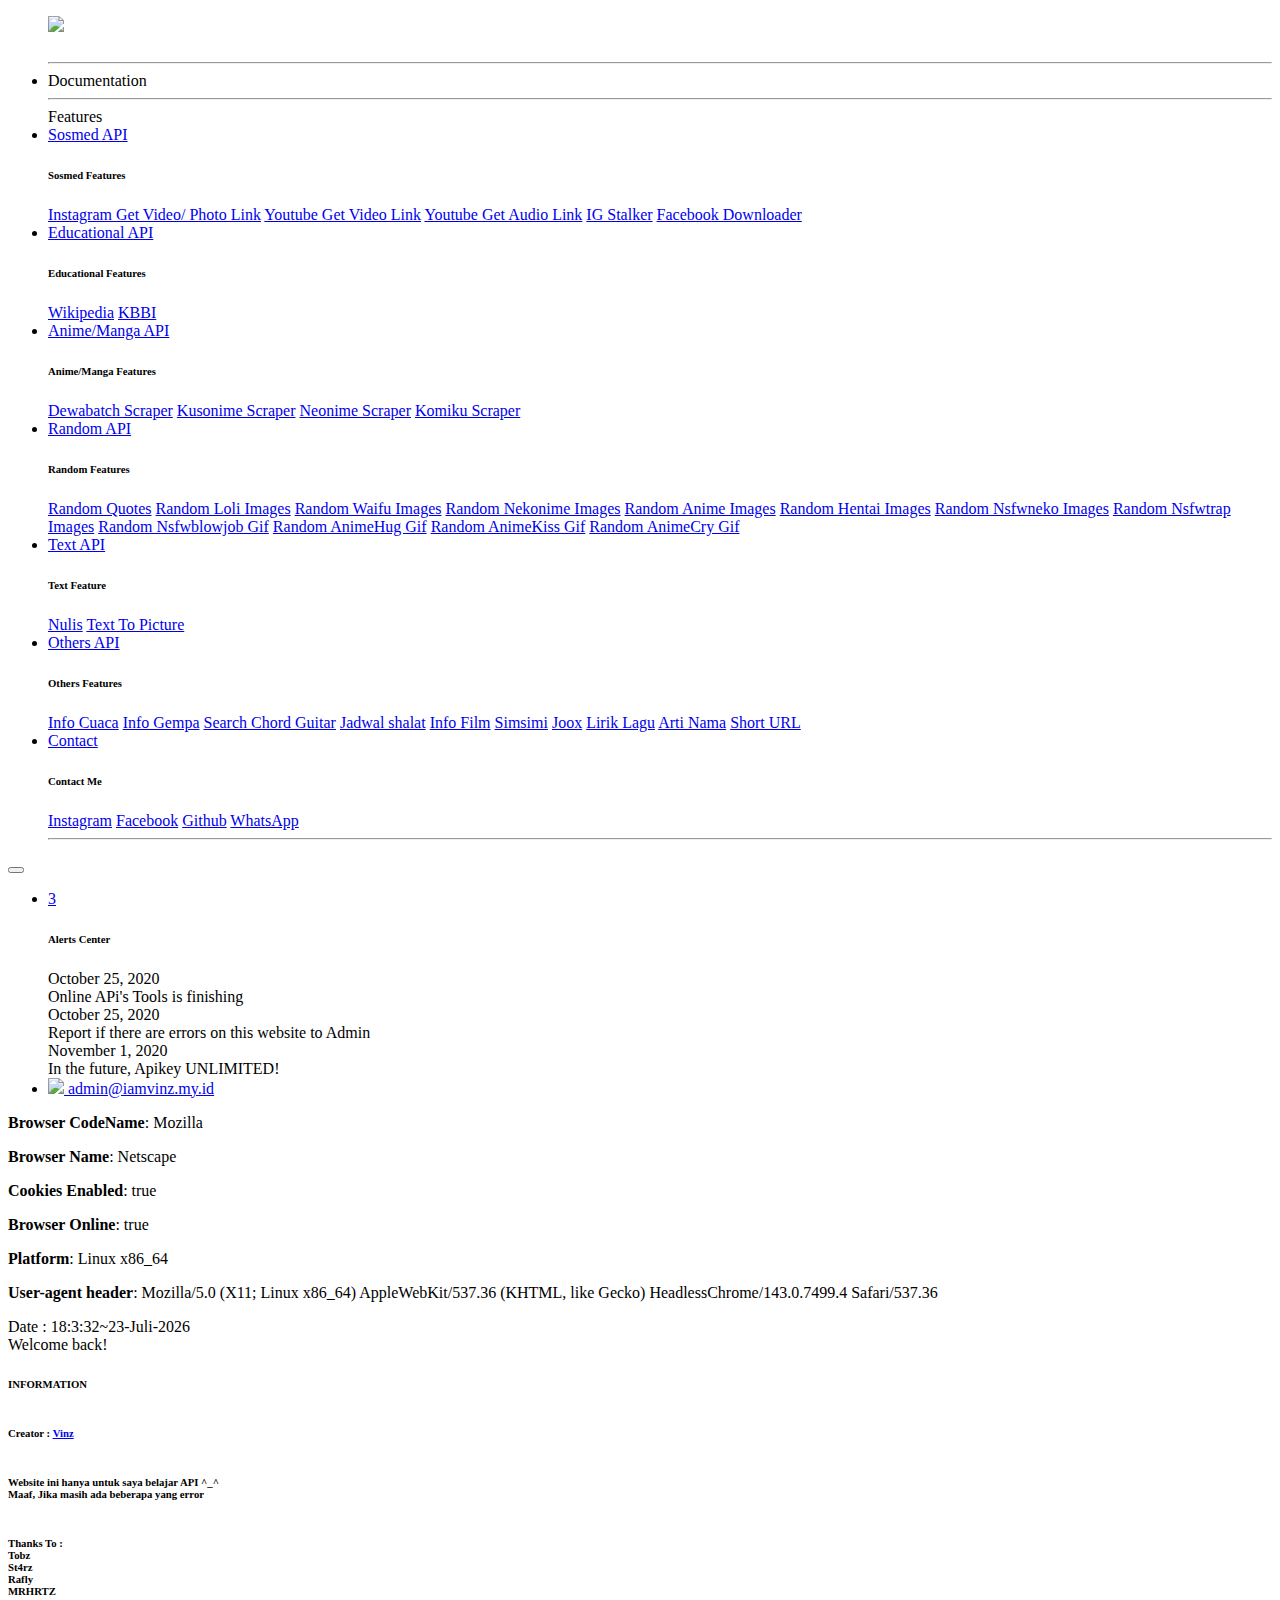
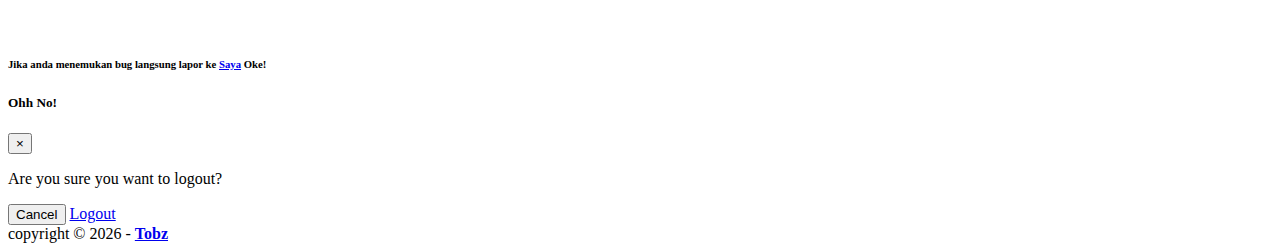
==== templates/api.html @ 866ca13e "Update api.html" ====
<!DOCTYPE html>
<html lang="en">

<head>
  <meta charset="utf-8">
  <meta http-equiv="X-UA-Compatible" content="IE=edge">
  <meta name="viewport" content="width=device-width, initial-scale=1, shrink-to-fit=no">
  <meta name="description" content="">
  <meta name="author" content="">
  <base href="https://vinz12.herokuapp.com/api">
  <link href="https://indrijunanda.github.io/RuangAdmin/img/logo.png" rel="icon">
  <link href="https://i.ibb.co/SVV4y20/a9c678e0e1df.jpg" rel="shortcut icon" type="image/png">
  <title>VINZ API</title>
  <link href="https://indrijunanda.github.io/RuangAdmin/vendor/fontawesome-free/css/all.min.css" rel="stylesheet" type="text/css">
  <link href="https://indrijunanda.github.io/RuangAdmin/vendor/bootstrap/css/bootstrap.min.css" rel="stylesheet" type="text/css">
  <link href="https://indrijunanda.github.io/RuangAdmin/css/ruang-admin.min.css" rel="stylesheet">
  <audio autoplay="autoplay" hidden="hidden" src="http://www.jplayer.org/audio/mp3/Miaow-snip-Stirring-of-a-fool.mp3"></audio>
  <meta property="og:title" content="REST API TOOLS & DOWNLOADER ONLINE">
<meta property="og:description" content="Hallo Minna!!">
<meta property="og:image" content="https://www.cloudways.com/blog/wp-content/uploads/Getting-Started-With-Magento-2-Rest-API-Banner.jpg">
<meta property="og:url" content="index.html">

<link rel="stylesheet" href="//cdnjs.cloudflare.com/ajax/libs/highlight.js/9.9.0/styles/androidstudio.min.css">
<script src="//cdnjs.cloudflare.com/ajax/libs/highlight.js/9.9.0/highlight.min.js"></script>
<script>hljs.initHighlightingOnLoad();</script>
  
</head>

<body id="page-top">
  <div id="wrapper" >
    <!-- Sidebar -->
    <ul class="navbar-nav sidebar sidebar-light accordion bg-gradient-danger" id="accordionSidebar" style="color:black;">
      <a class="sidebar-brand d-flex align-items-center justify-content-center bg-gradient-danger" style="color:white;">
        <div class="sidebar-brand-icon">
          <img src="https://i.ibb.co/SVV4y20/a9c678e0e1df.jpg">
        </div>
        <div class="sidebar-brand-text mx-3">TOBZ API</div>  
      </a>
      <hr class="sidebar-divider my-0">
      <li class="nav-item active">
        <a class="nav-link">
          <i class="fas fa-fw fa-code"></i>
          <span>Documentation</span></a>
      </li>
      <hr class="sidebar-divider">
      <div class="sidebar-heading">
        Features
      </div>
      <li class="nav-item">
        <a class="nav-link collapsed" href="#" data-toggle="collapse" data-target="#collapseBootstrap"
          aria-expanded="true" aria-controls="collapseBootstrap">
          <i class="fas fa-fw fa-arrow-down"></i>
          <span>Sosmed API</span>
        </a>
        <div id="collapseBootstrap" class="collapse" aria-labelledby="headingBootstrap" data-parent="#accordionSidebar">
          <div class="bg-white py-2 collapse-inner rounded">
            <h6 class="collapse-header">Sosmed Features</h6>
            <a class="collapse-item" href="/api/ig?url=https://www.instagram.com/p/CFoVkHlFP3n/?igshid=sz6giw37qp9f">Instagram Get Video/ Photo Link</a>
            <a class="collapse-item" href="/api/ytv?url=https://www.youtube.com/watch?v=BC6bHIbVP9I">Youtube Get Video Link</a>
            <a class="collapse-item" href="/api/yta?url=https://www.youtube.com/watch?v=_vIDmHhIkqo">Youtube Get Audio Link</a>
            <a class="collapse-item" href="/api/stalk?username=tobz2k19">IG Stalker</a>
            <a class="collapse-item" href="/api/facebook?url=https://www.facebook.com/watch/?v=1393572814172251">Facebook Downloader</a>
          </div>
        </div>
      </li>
      <li class="nav-item">
        <a class="nav-link collapsed" href="#" data-toggle="collapse" data-target="#collapseForm" aria-expanded="true"
          aria-controls="collapseForm">
          <i class="fas fa-fw fa-book"></i>
          <span>Educational API</span>
        </a>
        <div id="collapseForm" class="collapse" aria-labelledby="headingForm" data-parent="#accordionSidebar">
          <div class="bg-white py-2 collapse-inner rounded">
            <h6 class="collapse-header">Educational Features</h6>
            <a class="collapse-item" href="/api/wiki?q=jokowi">Wikipedia</a>
            <a class="collapse-item" href="/api/kbbi?kata=kucing">KBBI</a>
          </div>
        </div>
      </li>
      <li class="nav-item">
        <a class="nav-link collapsed" href="#" data-toggle="collapse" data-target="#collapseAnime" aria-expanded="true"
          aria-controls="collapseAnime">
          <i class="fas fa-fw fa-search"></i>
          <span>Anime/Manga API</span>
        </a>
        <div id="collapseAnime" class="collapse" aria-labelledby="headingAnime" data-parent="#accordionSidebar">
          <div class="bg-white py-2 collapse-inner rounded">
            <h6 class="collapse-header">Anime/Manga Features</h6>
            <a class="collapse-item" href="/api/dewabatch?q=naruto">Dewabatch Scraper</a>
            <a class="collapse-item" href="/api/kuso?q=Kanojo+okarishimasu">Kusonime Scraper</a>
            <a class="collapse-item" href="/api/neonime?q=Danmachi">Neonime Scraper</a>
            <a class="collapse-item" href="/api/komiku?q=Kanojo+okarishimasu">Komiku Scraper</a>
          </div>
        </div>
      </li>
      <li class="nav-item">
        <a class="nav-link collapsed" href="#" data-toggle="collapse" data-target="#collapseRandom" aria-expanded="true"
          aria-controls="collapseRandom">
          <i class="fas fa-fw fa-bullseye"></i>
          <span>Random API</span>
        </a>
        <div id="collapseRandom" class="collapse" aria-labelledby="headingRandom" data-parent="#accordionSidebar">
          <div class="bg-white py-2 collapse-inner rounded">
            <h6 class="collapse-header">Random Features</h6>
            <a class="collapse-item" href="/api/randomquotes">Random Quotes</a>
            <a class="collapse-item" href="/api/randomloli">Random Loli Images</a>
            <a class="collapse-item" href="/api/waifu">Random Waifu Images</a>
            <a class="collapse-item" href="/api/nekonime">Random Nekonime Images</a>
            <a class="collapse-item" href="/api/randomanime">Random Anime Images</a>
            <a class="collapse-item" href="/api/hentai">Random Hentai Images</a>
            <a class="collapse-item" href="/api/nsfwneko">Random Nsfwneko Images</a>
            <a class="collapse-item" href="/api/nsfwtrap">Random Nsfwtrap Images</a>
            <a class="collapse-item" href="/api/nsfwblowjob">Random Nsfwblowjob Gif</a>
            <a class="collapse-item" href="/api/hug">Random AnimeHug Gif</a>
            <a class="collapse-item" href="/api/kiss">Random AnimeKiss Gif</a>
            <a class="collapse-item" href="/api/cry">Random AnimeCry Gif</a>
          </div>
        </div>
      </li>
      <li class="nav-item">
        <a class="nav-link collapsed" href="#" data-toggle="collapse" data-target="#collapseNulis" aria-expanded="true"
          aria-controls="collapseNulis">
          <i class="fas fa-fw fa-certificate"></i>
          <span>Text API</span>
        </a>
      <div id="collapseNulis" class="collapse" aria-labelledby="headingNulis" data-parent="#accordionSidebar">
        <div class="bg-white py-2 collapse-inner rounded">
          <h6 class="collapse-header">Text Feature</h6>
          <a class="collapse-item" href="/api/nulis?text=halo">Nulis</a>
          <a class="collapse-item" href="/api/ttp?text=halo">Text To Picture</a>
        </div>
      </div>
      </li>
      <li class="nav-item">
        <a class="nav-link collapsed" href="#" data-toggle="collapse" data-target="#collapseOthers" aria-expanded="true"
          aria-controls="collapseOthers">
          <i class="fas fa-fw fa-leaf"></i>
          <span>Others API</span>
        </a>
        <div id="collapseOthers" class="collapse" aria-labelledby="headingOthers" data-parent="#accordionSidebar">
          <div class="bg-white py-2 collapse-inner rounded">
            <h6 class="collapse-header">Others Features</h6>
            <a class="collapse-item" href="http://tobz-cuaca.herokuapp.com/?menu=cuaca&wilayah=Jakarta">Info Cuaca</a>
            <a class="collapse-item" href="/api/infogempa">Info Gempa</a>
            <a class="collapse-item" href="/api/chord?q=semua%20tentang%20kita">Search Chord Guitar</a>
            <a class="collapse-item" href="/api/jadwalshalat?q=Jakarta">Jadwal shalat</a>
            <a class="collapse-item" href="/api/film?q=cars%203">Info Film</a>
            <a class="collapse-item" href="/api/simsimi?text=halo">Simsimi</a>
            <a class="collapse-item" href="/api/joox?q=akad">Joox</a>
            <a class="collapse-item" href="/api/lirik?q=akad">Lirik Lagu</a>
            <a class="collapse-item" href="/api/artinama?q=tobz">Arti Nama</a>
            <a class="collapse-item" href="/api/shorturl?url=https://github.com/TobyG74/ElainaBOT">Short URL</a>
          </div>
        </div>
      </li>
      <li class="nav-item">
        <a class="nav-link collapsed" href="#" data-toggle="collapse" data-target="#collapseCheck" aria-expanded="true"
        aria-controls="collapseCheck">
        <i class="fas fa-fw fa-check"></i>
        <span>Contact</span>
        </a>
        <div id="collapseCheck" class="collapse" aria-labelledby="headingCheck" data-parent="#accordionSidebar">
          <div class="bg-white py-2 collapse-inner rounded">
            <h6 class="collapse-header">Contact Me</h6>
            <a class="collapse-item" href="https://instagram.com/Vinanta.1012_">Instagram</a>
            <a class="collapse-item" href="https://facebook.com/vinantaardinanta">Facebook</a>
            <a class="collapse-item" href="https://github.com/TobyG74">Github</a>
            <a class="collapse-item" href="https://wa.me/62821407445485">WhatsApp</a>
          </div>
        </div>
      </li>
      <hr class="sidebar-divider">
      <div class="version" id="version-ruangadmin"></div>
    </ul>
    <!-- Sidebar -->
    <div id="content-wrapper" class="d-flex flex-column">
      <div id="content">
        <!-- TopBar -->
        <nav class="navbar navbar-expand navbar-light bg-navbar topbar mb-4 static-top bg-info">
          <button id="sidebarToggleTop" class="btn btn-link rounded-circle mr-3">
            <i class="fa fa-bars"></i>
          </button>
          <ul class="navbar-nav ml-auto">
            
            <div class="topbar-divider d-none d-sm-block"></div>
<li class="nav-item dropdown no-arrow mx-1">
<a aria-expanded="false" aria-haspopup="true" class="nav-link dropdown-toggle" data-toggle="dropdown" href="#" id="alertsDropdown" role="button">
<i class="fas fa-bell fa-fw"></i>
<span class="badge badge-danger badge-counter">3</span>
</a>
<div aria-labelledby="alertsDropdown" class="dropdown-list dropdown-menu dropdown-menu-right shadow animated--grow-in">
<h6 class="dropdown-header">
                  Alerts Center
                </h6>
<a class="dropdown-item d-flex align-items-center">
<div class="mr-3">
<div class="icon-circle bg-primary">
<i class="fas fa-file-alt text-white"></i>
</div>
</div>
<div>
<div class="small text-gray-500">October 25, 2020</div>
Online APi's Tools is finishing
</div>
</a>
<a class="dropdown-item d-flex align-items-center">
<div class="mr-3">
<div class="icon-circle bg-warning">
<i class="fas fa-exclamation-triangle text-white"></i>
</div>
</div>
<div>
<div class="small text-gray-500">October 25, 2020</div>
Report if there are errors on this website to Admin
</div>
</a>
<a class="dropdown-item d-flex align-items-center">
<div class="mr-3">
<div class="icon-circle bg-warning">
<i class="fas fa-podcast text-white"></i>
</div>
</div>
<div>
<div class="small text-gray-500">November 1, 2020</div>
In the future, Apikey UNLIMITED!
</div>
</a>
<!-- <a class="dropdown-item text-center small text-gray-500" href="#">Show All Alerts</a> -->
</div>
</li>
            <li class="nav-item dropdown no-arrow">
              <a class="nav-link dropdown-toggle" href="#" id="userDropdown" role="button" data-toggle="dropdown"
                aria-haspopup="true" aria-expanded="false">
                <img class="img-profile rounded-circle" src="https://i.ibb.co/SVV4y20/a9c678e0e1df.jpg" style="max-width: 100px">
                <span class="ml-2 d-none d-lg-inline text-white small">admin@iamvinz.my.id</span>
              </a>
              <!--<div class="dropdown-menu dropdown-menu-right shadow animated--grow-in" aria-labelledby="userDropdown">
                <a class="dropdown-item">
                  <i class="fas fa-user fa-sm fa-fw mr-2 text-gray-400"></i>
                  Profile
                </a>
                <a class="dropdown-item">
                  <i class="fas fa-cogs fa-sm fa-fw mr-2 text-gray-400"></i>
                  Settings
                </a>
                <a class="dropdown-item">
                  <i class="fas fa-list fa-sm fa-fw mr-2 text-gray-400"></i>
                  Activity Log
                </a>
              </div>-->
            </li>
          </ul>
        </nav>

        <!-- Container Fluid-->
        <!-- Container Fluid-->
        <div class="container-fluid" id="container-wrapper">
          <!-- Attention -->
          <div id="demo" class="alert alert-info alert-dismissible" role="alert">
<!--            <button type="button" class="close" data-dismiss="alert" aria-label="Close">
              <span id="demo" aria-hidden="true">&times;</span>
            </button> -->
        <script>
arrBulan = ["Januari","Februari","Maret","April","Mei","Juni","Juli","Agustus","September","Oktober","November","Desember"];
var txt = "";
txt += "<p><b>Browser CodeName</b>: " + navigator.appCodeName + "</p>";
txt += "<p><b>Browser Name</b>: " + navigator.appName + "</p>";
txt += "<p><b>Cookies Enabled</b>: " + navigator.cookieEnabled + "</p>";
txt += "<p><b>Browser Online</b>: " + navigator.onLine + "</p>";
txt += "<p><b>Platform</b>: " + navigator.platform + "</p>";
txt += "<p><b>User-agent header</b>: " + navigator.userAgent + "</p>";
var d = new Date();
const jam = d.getHours();
const menit = d.getMinutes();
const detik = d.getSeconds();
const tgl = d.getDate();
const bln = d.getMonth();
const thn = d.getFullYear();
const bulan = arrBulan[bln]
/* if (jam > 1 && jam < 11) {
* view.innerHTML = 'Selamat pagi :)';
* } else if (jam > 11 && < 15) {
* view.innerHTML = 'Selamat siang :)';
* } else if (jam > 15 && < 18) {
* view.innerHTML = 'Selamat sore :)';
* } else if (jam > 18 && < 24) {
* view.innerHTML = 'Selamat malam'
* } else {
* view.innerHTML = 'Selamat datang:)'
* }
*/
document.write(txt)
document.write("Date : "+ jam +":"+ menit +":"+ detik +"~"+ tgl +"-"+ bulan +"-"+ thn +"<br>Welcome back!")</script>
          </div>

<!-- <link href="https://fonts.googleapis.com/css?family=Roboto:300,400,500,700" rel="stylesheet">
<style>
      html, body {
      display: flex;
      justify-content: center;
      font-family: Roboto, Arial, sans-serif;
      font-size: 15px;
      }
      form {
      border: 5px solid #f1f1f1;
      }
      input[type=text], input[type=password] {
      width: 100%;
      padding: 16px 8px;
      margin: 8px 0;
      display: inline-block;
      border: 1px solid #ccc;
      box-sizing: border-box;
      }
      button {
      background-color: #8ebf42;
      color: white;
      padding: 14px 0;
      margin: 10px 0;
      border: none;
      cursor: grabbing;
      width: 100%;
      }
      h1 {
      text-align:center;
      fone-size:18;
      }
      button:hover {
      opacity: 0.8;
      }
      .formcontainer {
      text-align: left;
      margin: 24px 50px 12px;
      }
      .container {
      padding: 16px 0;
      text-align:left;
      }
      span.psw {
      float: right;
      padding-top: 0;
      padding-right: 15px;
      }
      /* Change styles for span on extra small screens */
      @media screen and (max-width: 300px) {
      span.psw {
      display: block;
      float: none;
      }
</style>-->
          <!-- Attention -->
          <div class="row">
            <div class="col-lg-6">
              <div class="card mb-4">
                <div class="card-header py-3 d-flex flex-row align-items-center justify-content-between">
                  <h6 class="m-0 font-weight-bold text-primary">INFORMATION</h6>
                </div>
                <div class="card-body">
                  <h6><br>Creator : <a href="https://instagram.com/vinanta.1012">Vinz</a><br>
                  <h6><br>Website ini hanya untuk saya belajar API ^_^<br>Maaf, Jika masih ada beberapa yang error</a><br>
                  <h6><br>Thanks To : <br>Tobz<br>   St4rz<br>   Rafly<br>   MRHRTZ</a><br>
                  <h6><br><br><br>Jika anda menemukan bug <i class="fa fa-bug"></i> langsung lapor ke <a href="https://wa.me/6282140744548">Saya</a> Oke!</h6>
                </div>
              </div>
            </div>
          </div>
          <!--Row-->

          <!-- Modal Logout -->
          <div class="modal fade" id="logoutModal" tabindex="-1" role="dialog" aria-labelledby="exampleModalLabelLogout"
            aria-hidden="true">
            <div class="modal-dialog" role="document">
              <div class="modal-content">
                <div class="modal-header">
                  <h5 class="modal-title" id="exampleModalLabelLogout">Ohh No!</h5>
                  <button type="button" class="close" data-dismiss="modal" aria-label="Close">
                    <span aria-hidden="true">&times;</span>
                  </button>
                </div>
                <div class="modal-body">
                  <p>Are you sure you want to logout?</p>
                </div>
                <div class="modal-footer">
                  <button type="button" class="btn btn-outline-primary" data-dismiss="modal">Cancel</button>
                  <a href="login.html" class="btn btn-primary">Logout</a>
                </div>
              </div>
            </div>
          </div>
          
        </div>
        <!---Container Fluid-->
      </div>
      <!-- Footer -->
      <footer class="sticky-footer bg-white">
        <div class="container my-auto">
          <div class="copyright text-center my-auto">
            <span>copyright &copy; <script> 

document.write(new Date().getFullYear()); 
</script> -
              <b><a href="https://instagram.com/tobz2k19" target="_blank">Tobz</a></b>
            </span>
          </div>
        </div>
      </footer>
      <!-- Footer -->
    </div>
  </div>

  <!-- Scroll to top -->
  <a class="scroll-to-top rounded" href="#page-top">
    <i class="fas fa-angle-up"></i>
  </a>

  <script src="https://indrijunanda.github.io/RuangAdmin/vendor/jquery/jquery.min.js"></script>
  <script src="https://indrijunanda.github.io/RuangAdmin/vendor/bootstrap/js/bootstrap.bundle.min.js"></script>
  <script src="https://indrijunanda.github.io/RuangAdmin/vendor/jquery-easing/jquery.easing.min.js"></script>
  <script src="https://indrijunanda.github.io/RuangAdmin/js/ruang-admin.min.js"></script>
<script> 
  
</body>

</html>
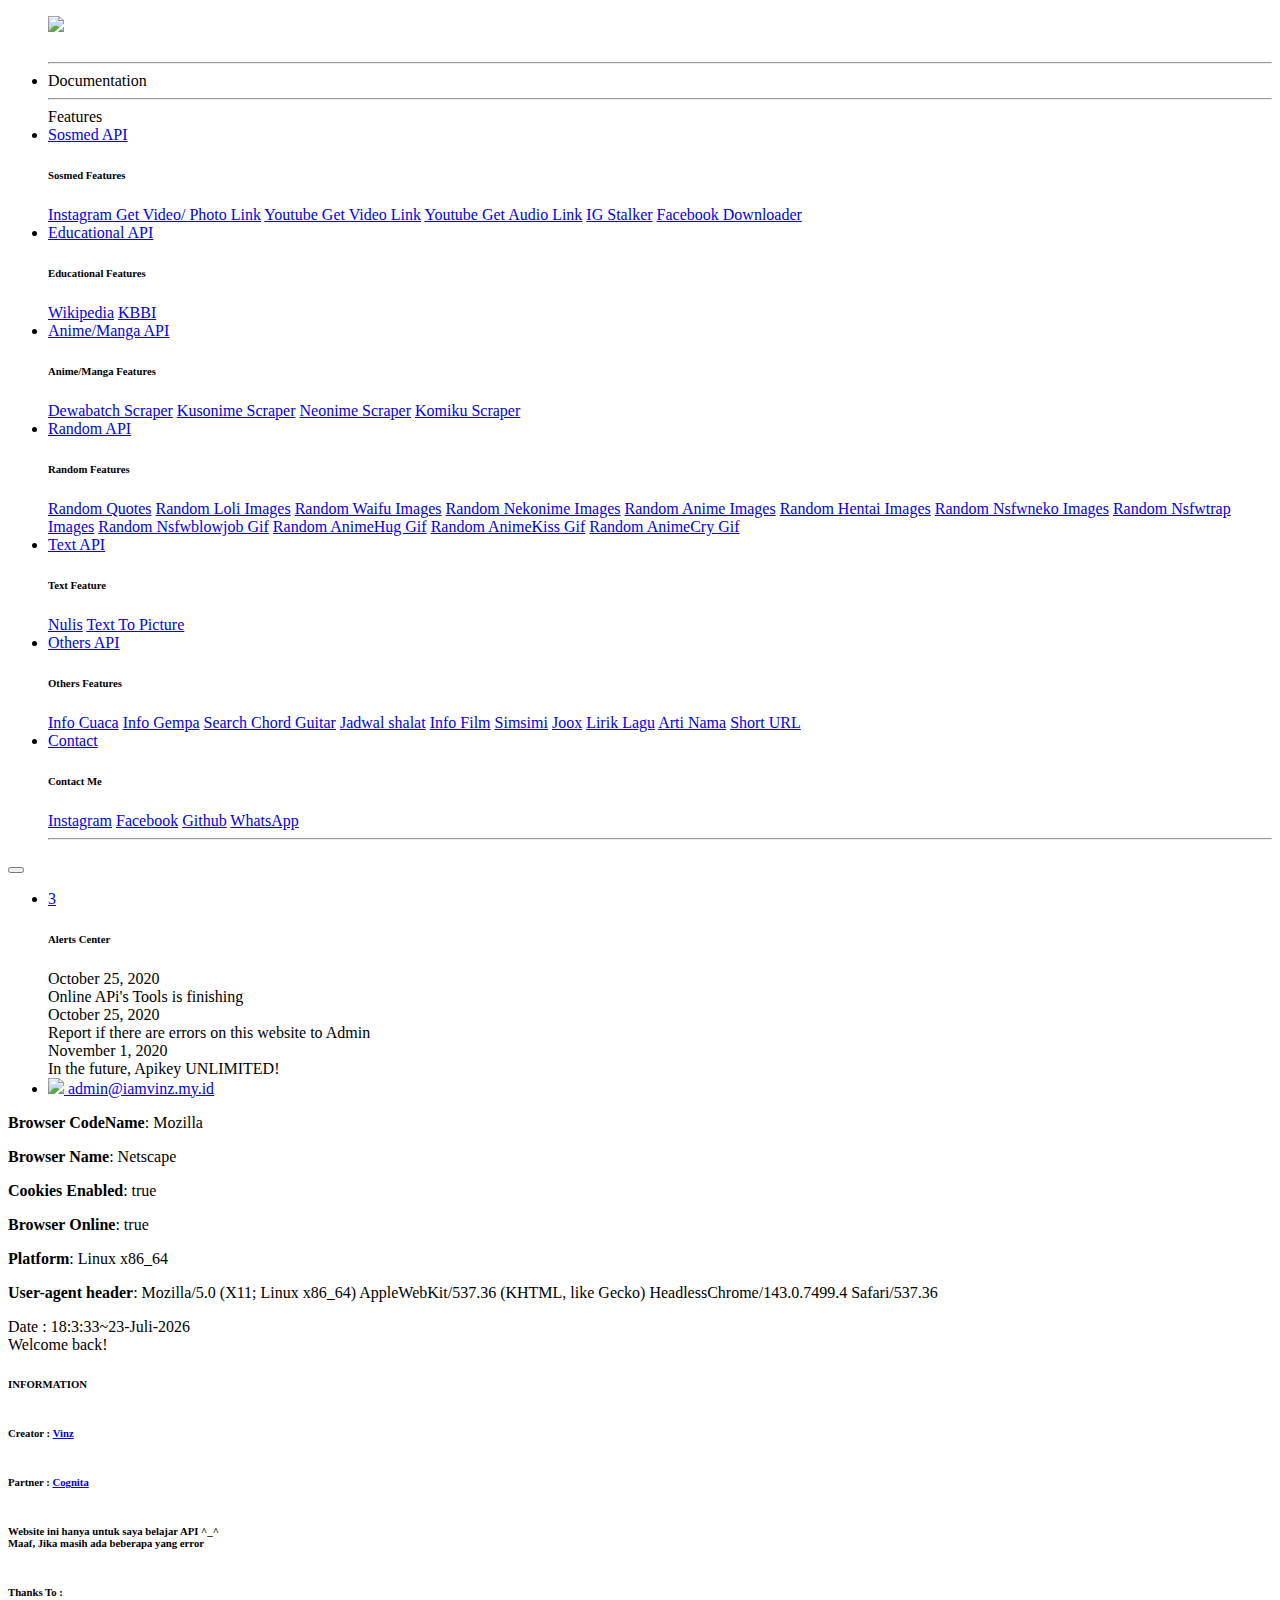
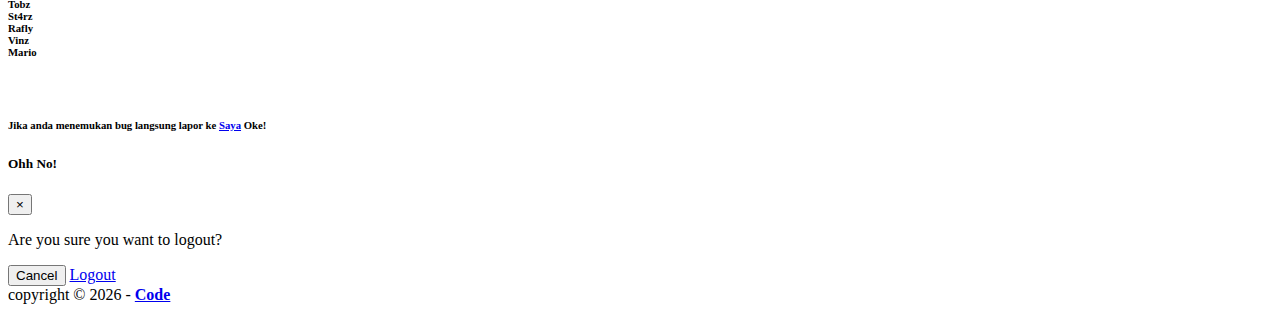
==== commit 5f19777d: "Update api.html" ====
--- a/templates/api.html
+++ b/templates/api.html
@@ -9,10 +9,10 @@
   <meta name="viewport" content="width=device-width, initial-scale=1, shrink-to-fit=no">
   <meta name="description" content="">
   <meta name="author" content="">
-  <base href="https://vinz12.herokuapp.com/api">
+  <base href="https://DhenxsCode.herokuapp.com/api">
   <link href="https://indrijunanda.github.io/RuangAdmin/img/logo.png" rel="icon">
   <link href="https://i.ibb.co/SVV4y20/a9c678e0e1df.jpg" rel="shortcut icon" type="image/png">
-  <title>VINZ API</title>
+  <title>VINZ-COGNITA API</title>
   <link href="https://indrijunanda.github.io/RuangAdmin/vendor/fontawesome-free/css/all.min.css" rel="stylesheet" type="text/css">
   <link href="https://indrijunanda.github.io/RuangAdmin/vendor/bootstrap/css/bootstrap.min.css" rel="stylesheet" type="text/css">
   <link href="https://indrijunanda.github.io/RuangAdmin/css/ruang-admin.min.css" rel="stylesheet">
@@ -36,7 +36,7 @@
         <div class="sidebar-brand-icon">
           <img src="https://i.ibb.co/SVV4y20/a9c678e0e1df.jpg">
         </div>
-        <div class="sidebar-brand-text mx-3">TOBZ API</div>  
+        <div class="sidebar-brand-text mx-3">KUVIANTI API</div>  
       </a>
       <hr class="sidebar-divider my-0">
       <li class="nav-item active">
@@ -358,10 +358,11 @@
                   <h6 class="m-0 font-weight-bold text-primary">INFORMATION</h6>
                 </div>
                 <div class="card-body">
-                  <h6><br>Creator : <a href="https://instagram.com/vinanta.1012">Vinz</a><br>
+                  <h6><br>Creator : <a href="https://instagram.com/vinanta.1012_">Vinz</a><br> 
+                  <h6><br>Partner : <a href="https://instagram.com/DhenxsCode">Cognita</a><br>
                   <h6><br>Website ini hanya untuk saya belajar API ^_^<br>Maaf, Jika masih ada beberapa yang error</a><br>
-                  <h6><br>Thanks To : <br>Tobz<br>   St4rz<br>   Rafly<br>   MRHRTZ</a><br>
-                  <h6><br><br><br>Jika anda menemukan bug <i class="fa fa-bug"></i> langsung lapor ke <a href="https://wa.me/6282140744548">Saya</a> Oke!</h6>
+                  <h6><br>Thanks To : <br>Tobz<br>   St4rz<br>   Rafly<br>   Vinz<br>  Mario</a><br>
+                  <h6><br><br><br>Jika anda menemukan bug <i class="fa fa-bug"></i> langsung lapor ke <a href="https://wa.me/6285697662826">Saya</a> Oke!</h6>
                 </div>
               </div>
             </div>
@@ -401,7 +402,7 @@
 
 document.write(new Date().getFullYear()); 
 </script> -
-              <b><a href="https://instagram.com/tobz2k19" target="_blank">Tobz</a></b>
+              <b><a href="https://instagram.com/DhenxsCode" target="_blank">Code</a></b>
             </span>
           </div>
         </div>
@@ -424,3 +425,4 @@
 </body>
 
 </html>
+kalo udah kalian pencet 
